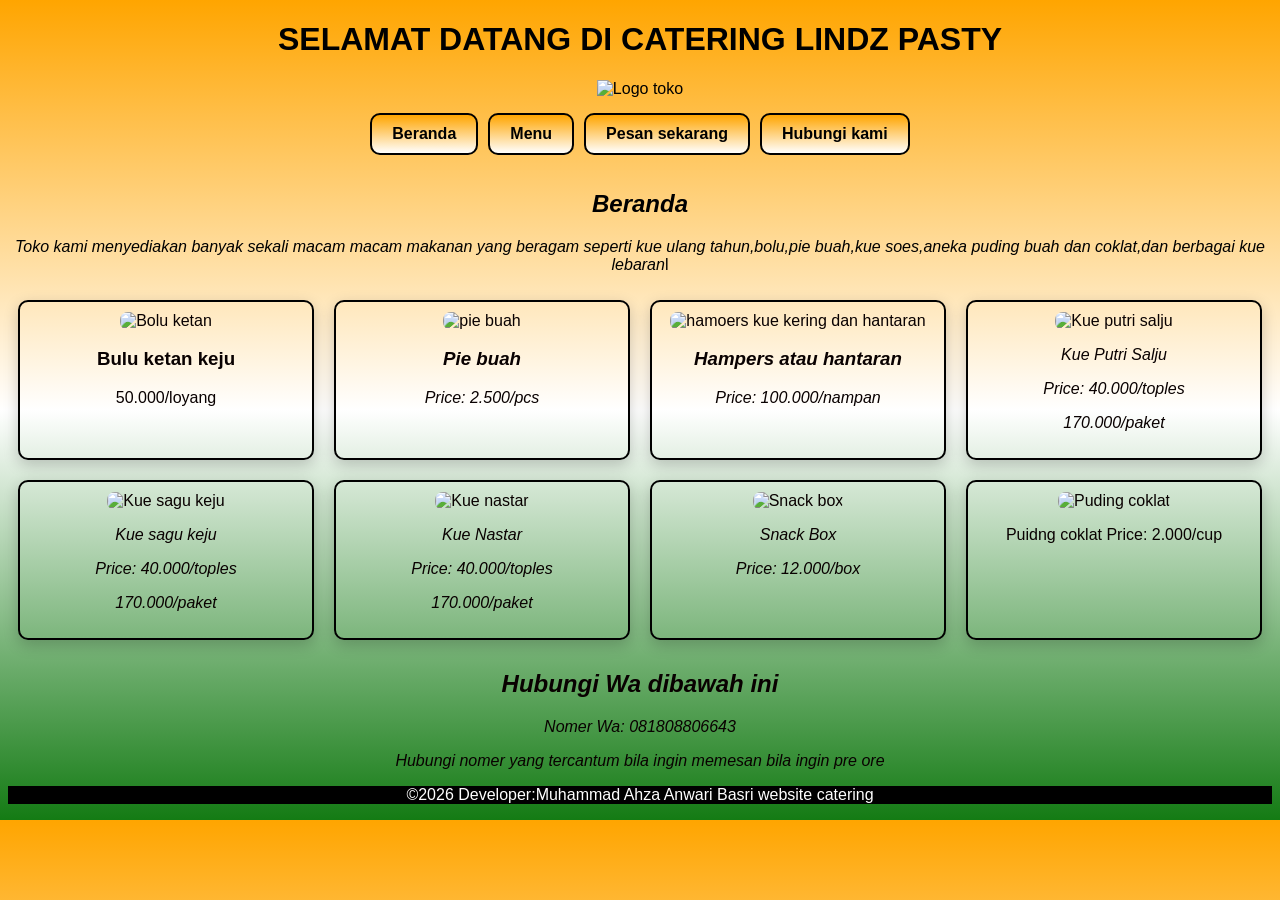
==== index.html @ 338bf414 "Upload project" ====
<!DOCTYPE html>
<html lang="en">
<head>
    <meta charset="UTF-8">
    <meta name="viewport" content="width=device-width, initial-scale=1.0">
    <title>web catering LINDZ PASTRY</title>
    <link rel="stylesheet" href="style.css">
    <style>
        .navbar {
    display: flex;
    justify-content: center;
    gap: 10px;
    padding: 15px;
}

.navbar a {
    text-decoration: none;
    color: black;
    background: linear-gradient(orange,white);
    border: 2px solid black;
    padding: 10px 20px;
    border-radius: 10px;
    font-weight: bold;
    transition: 0.3s;
}

.navbar a:hover {
    transform: translateY(-3px);
    cursor: pointer;
}

body {
            background: linear-gradient(
                180deg,
                orange,
                white,
                rgb(20, 123, 20)
            ); 
        }

        h1 {
            color: black;
        }
    </style>
</head>
<body>
    <header>
    <center><h1>SELAMAT DATANG DI CATERING LINDZ PASTY</h1></center>
    <center><img src="c:\Users\anwar\Downloads\Logo Lindz Pastry dengan Bingkai Emas.png" alt="Logo toko" height="200px" width="200px"></center>
    <nav class="navbar">
        <a href="#Beranda">Beranda</a>
        <a href="#Menu">Menu</a>
        <a href="order.html">Pesan sekarang</a>
        <a href="#Hubungi">Hubungi kami</a>
    </nav>
</header>
<main>

    <!--Beranda section-->
    <section id="Beranda">
       <center><h2><i>Beranda</i></h2></center>
        <p><i>Toko kami menyediakan banyak sekali macam macam makanan yang beragam seperti kue ulang tahun,bolu,pie buah,kue soes,aneka puding buah dan coklat,dan berbagai kue lebaran</i>l</p>
    </section>

    <section id="Menu">
        <div class="menu-container">

        <div class="card">
        <img src="c:\Users\anwar\Downloads\WhatsApp Image 2026-10-07 at 5.11.28 PM.jpeg" alt="Bolu ketan" height="200px" width="200px">
       <h3> Bulu ketan keju</h3>
        <p>50.000/loyang</p>
        </div>

         <div class="card">
         <img src="c:\Users\anwar\Downloads\WhatsApp Image 2026-10-07 at 5.22.49 PM.jpeg" alt="pie buah" height="200px" width="200px">
        <h3><i>Pie buah</i></h3>
        <p><i>Price: 2.500/pcs</i></p>
        </div>

        <div class="card">
        <img src="c:\Users\anwar\Downloads\WhatsApp Image 2026-10-07 at 5.26.35 PM.jpeg" alt="hamoers kue kering dan hantaran" height="200px" width="200px">
        <h3><i>Hampers atau hantaran</i></h3>
        <p><I>Price: 100.000/nampan</I></p>
        </div>

        <div class="card">
        <img src="c:\Users\anwar\Downloads\WhatsApp Image 2026-10-07 at 6.06.23 PM.jpeg" alt="Kue putri salju" height="200px" width="200px">
        <p><i>Kue Putri Salju</i></p>
        <p><i>Price: 40.000/toples</i></p>
        <p><i>170.000/paket</i></p>
        </div>

        <div class="card">
        <img src="c:\Users\anwar\Downloads\WhatsApp Image 2026-10-07 at 6.06.23 PM (1).jpeg" alt="Kue sagu keju" height="200px" width="200px">
        <p><i>Kue sagu keju</i></p>
        <p><i>Price: 40.000/toples</i></p>
        <p><i>170.000/paket</i></p>
        </div>

        <div class="card">
        <img src="c:\Users\anwar\Downloads\WhatsApp Image 2026-10-07 at 6.06.21 PM.jpeg" alt="Kue nastar" height="200px" width="200px">
        <p><i>Kue Nastar</i></p>
        <P><I>Price: 40.000/toples</I></P>
        <P><I>170.000/paket</I></P>
        </div>

        <div class="card">
        <img src="c:\Users\anwar\Downloads\WhatsApp Image 2026-10-07 at 6.06.21 PM (1).jpeg" alt="Snack box" height="200px" width="200px">
        <P><I>Snack Box</I></P>
        <P><I>Price: 12.000/box</I></P>
        </div>

        <div class="card">
       <img src="c:\Users\anwar\Downloads\WhatsApp Image 2026-10-06 at 4.13.11 PM.jpeg" alt="Puding coklat" height="200px" width="200px">
       <p>Puidng coklat
        Price: 2.000/cup</p>
        </div>
           </div>

        <section id="Hubungi">
            <h2><i>Hubungi Wa dibawah ini</i></h2>
            <P><I>Nomer Wa: 081808806643</I></P>
            <P><I>Hubungi nomer yang tercantum bila ingin memesan bila ingin pre ore</I></P>
        </section>

        <footer>
         <p>©2026 Developer:Muhammad Ahza Anwari Basri website catering</p>
        </footer>
</main>

<script src="script.js"></script>

</body>
</html>
---- style.css ----
.menu-container {
    display: grid;
    gap: 20px;
    flex-direction: row;
    margin: 20 auto;
    grid-template-columns: repeat(4 ,1fr);
    padding: 10px;
    box-sizing: border-box;
}

.card {
    width: 100%;
    padding: 10px;
    border-radius: 10px;
    border: 2px solid black;
    box-sizing: border-box;
     box-shadow: 0 5px 15px rgba(0, 0, 0, 0.2);

    transition: 0.3s;
    cursor: pointer;
   transition: all 0.3s ease;
    transition: transform 0.3s ease,
                box-shadow 0.3s ease;
}

.card img {
    width: 100%;
    height: 180px;
    object-fit: cover;
    border-radius: 8px;
}

.card:active {
    transform: scale(0.95);
}

.card.dipilih {
    transform: translateY(-5px);
    box-shadow: 0 10px 25px rgba(0, 0, 0, 0.3);
    border-color: #ff9800;
}

.card:hover {
    transform: translateY(-10px) scale(1.03);
    box-shadow: 0 15px 30px rgba(0, 0, 0, 0.3);
}

select {
    background-color: black;
    background: black;
    padding: 10px;
    width: 100%;
    border-radius: 5px;
    color: white;
    text-align: center;
}

button {
    background-color: black;
    background: black;
    border-radius: 8px;
    width: 25%;
    text-align: center;
    padding: 5px;
    color: white;
}

input{
    width: 25%;
    border-radius:5px;
}
    

input {
    border: 1px solid black;
    padding: 10px;
}
  
img {
    background: transparent;
}

#Menu {
    color: rgb(9, 1, 1);
}

.login-box {
    width: 300px;
    background: white;
    padding: 30px;
    border-radius: 15px;
    box-shadow: 0 4px 15px rba(0, 0, 0, 0,15);
    text-align: center;
}

.login-box input {
    width: 100%;
    box-sizing: border-box;
    padding: 12px;
    margin: 10px 0;
    border: 1px solid b;
    border-radius: 8px;
}

#Kredit {
    text-align: center;
    background: black;
    width: 100%;
    padding: 20px;
    border-radius: 12px;
    text-align: center;
}

body {
    text-align: center;
    font-family: Georgia,sans-serif;
}

footer {
    color: white;
    background-color: black;
}
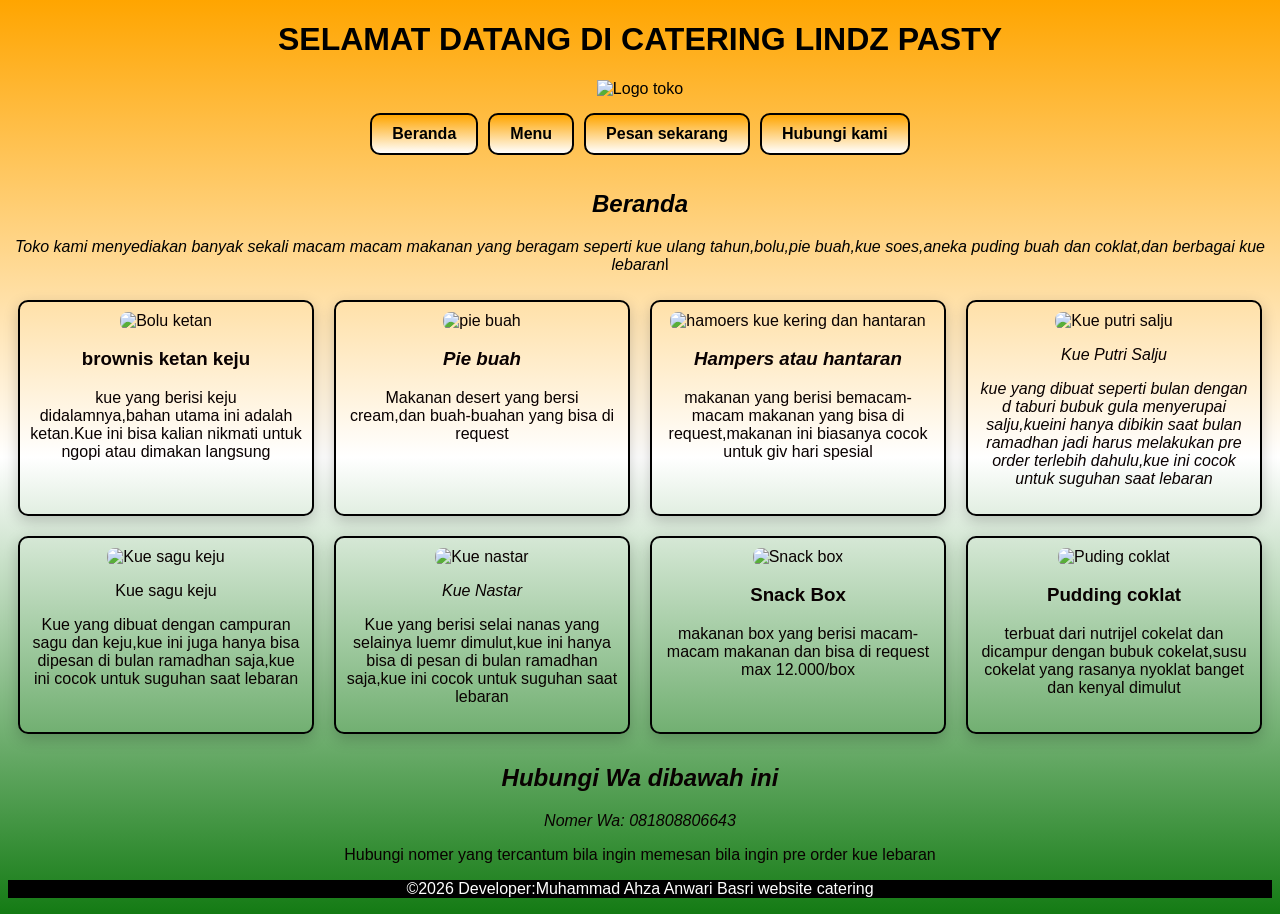
==== commit d00c9ba0: "Update fitur pesanan WhatsApp" ====
--- a/index.html
+++ b/index.html
@@ -67,60 +67,57 @@
 
         <div class="card">
         <img src="c:\Users\anwar\Downloads\WhatsApp Image 2026-10-07 at 5.11.28 PM.jpeg" alt="Bolu ketan" height="200px" width="200px">
-       <h3> Bulu ketan keju</h3>
-        <p>50.000/loyang</p>
+       <h3> brownis ketan keju</h3>
+       <p>kue yang berisi keju didalamnya,bahan utama ini adalah ketan.Kue ini bisa kalian nikmati untuk ngopi atau dimakan langsung</p>
         </div>
 
          <div class="card">
          <img src="c:\Users\anwar\Downloads\WhatsApp Image 2026-10-07 at 5.22.49 PM.jpeg" alt="pie buah" height="200px" width="200px">
         <h3><i>Pie buah</i></h3>
-        <p><i>Price: 2.500/pcs</i></p>
+        <p>Makanan desert yang bersi cream,dan buah-buahan yang bisa di request </p>
         </div>
 
         <div class="card">
         <img src="c:\Users\anwar\Downloads\WhatsApp Image 2026-10-07 at 5.26.35 PM.jpeg" alt="hamoers kue kering dan hantaran" height="200px" width="200px">
         <h3><i>Hampers atau hantaran</i></h3>
-        <p><I>Price: 100.000/nampan</I></p>
+        <p>makanan yang berisi bemacam-macam makanan yang bisa di request,makanan ini biasanya cocok untuk giv hari spesial</p>
         </div>
 
         <div class="card">
         <img src="c:\Users\anwar\Downloads\WhatsApp Image 2026-10-07 at 6.06.23 PM.jpeg" alt="Kue putri salju" height="200px" width="200px">
         <p><i>Kue Putri Salju</i></p>
-        <p><i>Price: 40.000/toples</i></p>
-        <p><i>170.000/paket</i></p>
+        <p><i>kue yang dibuat seperti bulan dengan d taburi bubuk gula menyerupai salju,kueini hanya dibikin saat bulan ramadhan jadi harus melakukan pre order terlebih dahulu,kue ini cocok untuk suguhan saat lebaran</i></p>
         </div>
 
         <div class="card">
         <img src="c:\Users\anwar\Downloads\WhatsApp Image 2026-10-07 at 6.06.23 PM (1).jpeg" alt="Kue sagu keju" height="200px" width="200px">
-        <p><i>Kue sagu keju</i></p>
-        <p><i>Price: 40.000/toples</i></p>
-        <p><i>170.000/paket</i></p>
+        <p>Kue sagu keju</p>
+        <p>Kue yang dibuat dengan campuran sagu dan keju,kue ini juga hanya bisa dipesan di bulan ramadhan saja,kue ini cocok untuk suguhan saat lebaran</p>
         </div>
 
         <div class="card">
         <img src="c:\Users\anwar\Downloads\WhatsApp Image 2026-10-07 at 6.06.21 PM.jpeg" alt="Kue nastar" height="200px" width="200px">
         <p><i>Kue Nastar</i></p>
-        <P><I>Price: 40.000/toples</I></P>
-        <P><I>170.000/paket</I></P>
+        <P>Kue yang berisi selai nanas yang selainya luemr dimulut,kue ini hanya bisa di pesan di bulan ramadhan saja,kue ini cocok untuk suguhan saat lebaran</P>
         </div>
 
         <div class="card">
         <img src="c:\Users\anwar\Downloads\WhatsApp Image 2026-10-07 at 6.06.21 PM (1).jpeg" alt="Snack box" height="200px" width="200px">
-        <P><I>Snack Box</I></P>
-        <P><I>Price: 12.000/box</I></P>
+        <h3>Snack Box</h3>
+        <P>makanan box yang berisi macam-macam makanan dan bisa di request max 12.000/box</P>
         </div>
 
         <div class="card">
        <img src="c:\Users\anwar\Downloads\WhatsApp Image 2026-10-06 at 4.13.11 PM.jpeg" alt="Puding coklat" height="200px" width="200px">
-       <p>Puidng coklat
-        Price: 2.000/cup</p>
+       <h3>Pudding coklat</h3>
+       <p>terbuat dari nutrijel cokelat dan dicampur dengan bubuk cokelat,susu cokelat yang rasanya nyoklat banget dan kenyal dimulut</p>
         </div>
            </div>
 
         <section id="Hubungi">
             <h2><i>Hubungi Wa dibawah ini</i></h2>
             <P><I>Nomer Wa: 081808806643</I></P>
-            <P><I>Hubungi nomer yang tercantum bila ingin memesan bila ingin pre ore</I></P>
+            <P>Hubungi nomer yang tercantum bila ingin memesan bila ingin pre order kue lebaran</P>
         </section>
 
         <footer>
--- a/style.css
+++ b/style.css
@@ -21,6 +21,8 @@
    transition: all 0.3s ease;
     transition: transform 0.3s ease,
                 box-shadow 0.3s ease;
+                 opacity: 0;
+  animation: muncul 0.8s ease forwards;
 }
 
 .card img {
@@ -64,17 +66,6 @@
     padding: 5px;
     color: white;
 }
-
-input{
-    width: 25%;
-    border-radius:5px;
-}
-    
-
-input {
-    border: 1px solid black;
-    padding: 10px;
-}
   
 img {
     background: transparent;
@@ -82,24 +73,6 @@
 
 #Menu {
     color: rgb(9, 1, 1);
-}
-
-.login-box {
-    width: 300px;
-    background: white;
-    padding: 30px;
-    border-radius: 15px;
-    box-shadow: 0 4px 15px rba(0, 0, 0, 0,15);
-    text-align: center;
-}
-
-.login-box input {
-    width: 100%;
-    box-sizing: border-box;
-    padding: 12px;
-    margin: 10px 0;
-    border: 1px solid b;
-    border-radius: 8px;
 }
 
 #Kredit {
@@ -119,4 +92,16 @@
 footer {
     color: white;
     background-color: black;
-}+}
+
+@keyframes muncul {
+  from {
+    opacity: 0;
+    transform: translateY(30px);
+  }
+
+  to {
+    opacity: 1;
+    transform: translateY(0);
+  }
+}
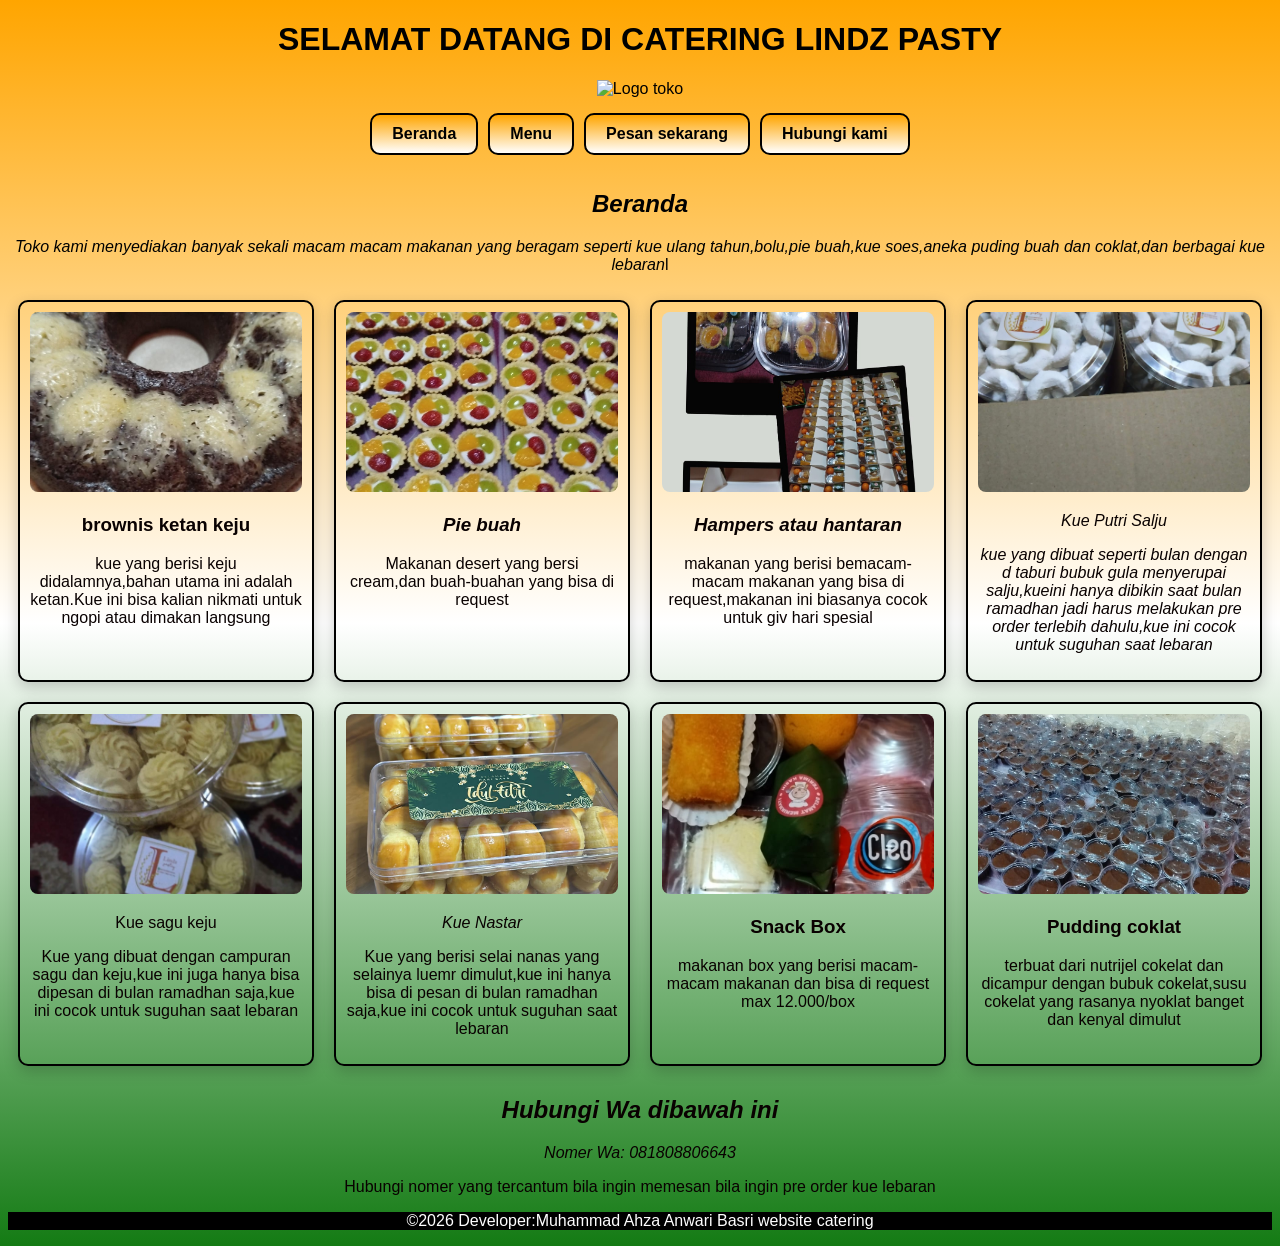
==== commit 39a57e8d: "Update iamges toko" ====
--- a/index.html
+++ b/index.html
@@ -66,49 +66,49 @@
         <div class="menu-container">
 
         <div class="card">
-        <img src="c:\Users\anwar\Downloads\WhatsApp Image 2026-10-07 at 5.11.28 PM.jpeg" alt="Bolu ketan" height="200px" width="200px">
+        <img src="images/WhatsApp Image 2026-10-07 at 5.11.28 PM.jpeg" alt="Bolu ketan" height="200px" width="200px">
        <h3> brownis ketan keju</h3>
        <p>kue yang berisi keju didalamnya,bahan utama ini adalah ketan.Kue ini bisa kalian nikmati untuk ngopi atau dimakan langsung</p>
         </div>
 
          <div class="card">
-         <img src="c:\Users\anwar\Downloads\WhatsApp Image 2026-10-07 at 5.22.49 PM.jpeg" alt="pie buah" height="200px" width="200px">
+         <img src="images/WhatsApp Image 2026-10-07 at 5.22.49 PM.jpeg" alt="pie buah" height="200px" width="200px">
         <h3><i>Pie buah</i></h3>
         <p>Makanan desert yang bersi cream,dan buah-buahan yang bisa di request </p>
         </div>
 
         <div class="card">
-        <img src="c:\Users\anwar\Downloads\WhatsApp Image 2026-10-07 at 5.26.35 PM.jpeg" alt="hamoers kue kering dan hantaran" height="200px" width="200px">
+        <img src="images/WhatsApp Image 2026-10-07 at 5.26.35 PM.jpeg" alt="hamoers kue kering dan hantaran" height="200px" width="200px">
         <h3><i>Hampers atau hantaran</i></h3>
         <p>makanan yang berisi bemacam-macam makanan yang bisa di request,makanan ini biasanya cocok untuk giv hari spesial</p>
         </div>
 
         <div class="card">
-        <img src="c:\Users\anwar\Downloads\WhatsApp Image 2026-10-07 at 6.06.23 PM.jpeg" alt="Kue putri salju" height="200px" width="200px">
+        <img src="images/WhatsApp Image 2026-10-07 at 6.06.23 PM.jpeg" alt="Kue putri salju" height="200px" width="200px">
         <p><i>Kue Putri Salju</i></p>
         <p><i>kue yang dibuat seperti bulan dengan d taburi bubuk gula menyerupai salju,kueini hanya dibikin saat bulan ramadhan jadi harus melakukan pre order terlebih dahulu,kue ini cocok untuk suguhan saat lebaran</i></p>
         </div>
 
         <div class="card">
-        <img src="c:\Users\anwar\Downloads\WhatsApp Image 2026-10-07 at 6.06.23 PM (1).jpeg" alt="Kue sagu keju" height="200px" width="200px">
+        <img src="images/WhatsApp Image 2026-10-07 at 6.06.23 PM (1).jpeg" alt="Kue sagu keju" height="200px" width="200px">
         <p>Kue sagu keju</p>
         <p>Kue yang dibuat dengan campuran sagu dan keju,kue ini juga hanya bisa dipesan di bulan ramadhan saja,kue ini cocok untuk suguhan saat lebaran</p>
         </div>
 
         <div class="card">
-        <img src="c:\Users\anwar\Downloads\WhatsApp Image 2026-10-07 at 6.06.21 PM.jpeg" alt="Kue nastar" height="200px" width="200px">
+        <img src="images/WhatsApp Image 2026-10-07 at 6.06.21 PM.jpeg" alt="Kue nastar" height="200px" width="200px">
         <p><i>Kue Nastar</i></p>
         <P>Kue yang berisi selai nanas yang selainya luemr dimulut,kue ini hanya bisa di pesan di bulan ramadhan saja,kue ini cocok untuk suguhan saat lebaran</P>
         </div>
 
         <div class="card">
-        <img src="c:\Users\anwar\Downloads\WhatsApp Image 2026-10-07 at 6.06.21 PM (1).jpeg" alt="Snack box" height="200px" width="200px">
+        <img src="images/WhatsApp Image 2026-10-07 at 6.06.21 PM (1).jpeg" alt="Snack box" height="200px" width="200px">
         <h3>Snack Box</h3>
         <P>makanan box yang berisi macam-macam makanan dan bisa di request max 12.000/box</P>
         </div>
 
         <div class="card">
-       <img src="c:\Users\anwar\Downloads\WhatsApp Image 2026-10-06 at 4.13.11 PM.jpeg" alt="Puding coklat" height="200px" width="200px">
+       <img src="images/WhatsApp Image 2026-10-06 at 4.13.11 PM.jpeg" alt="Puding coklat" height="200px" width="200px">
        <h3>Pudding coklat</h3>
        <p>terbuat dari nutrijel cokelat dan dicampur dengan bubuk cokelat,susu cokelat yang rasanya nyoklat banget dan kenyal dimulut</p>
         </div>
--- a/style.css
+++ b/style.css
@@ -105,3 +105,53 @@
     transform: translateY(0);
   }
 }
+
+@media screen and (max-width: 768px) {
+
+    * {
+        box-sizing: border-box;
+    }
+
+    body {
+        margin: 0;
+        padding: 0;
+        width: 100%;
+        overflow-x: hidden;
+    }
+
+    img {
+        max-width: 100%;
+        height: auto;
+    }
+
+    .container {
+        width: 100%;
+        max-width: 100%;
+        padding: 15px;
+    }
+
+    .card-container,
+    .products,
+    .menu-container {
+        display: grid;
+        grid-template-columns: repeat(2, minmax(0, 1fr));
+        gap: 12px;
+    }
+
+    .card {
+        width: 100%;
+        min-width: 0;
+    }
+
+    h1 {
+        font-size: 26px;
+    }
+
+    h2 {
+        font-size: 21px;
+    }
+
+    p {
+        overflow-wrap: break-word;
+    }
+}
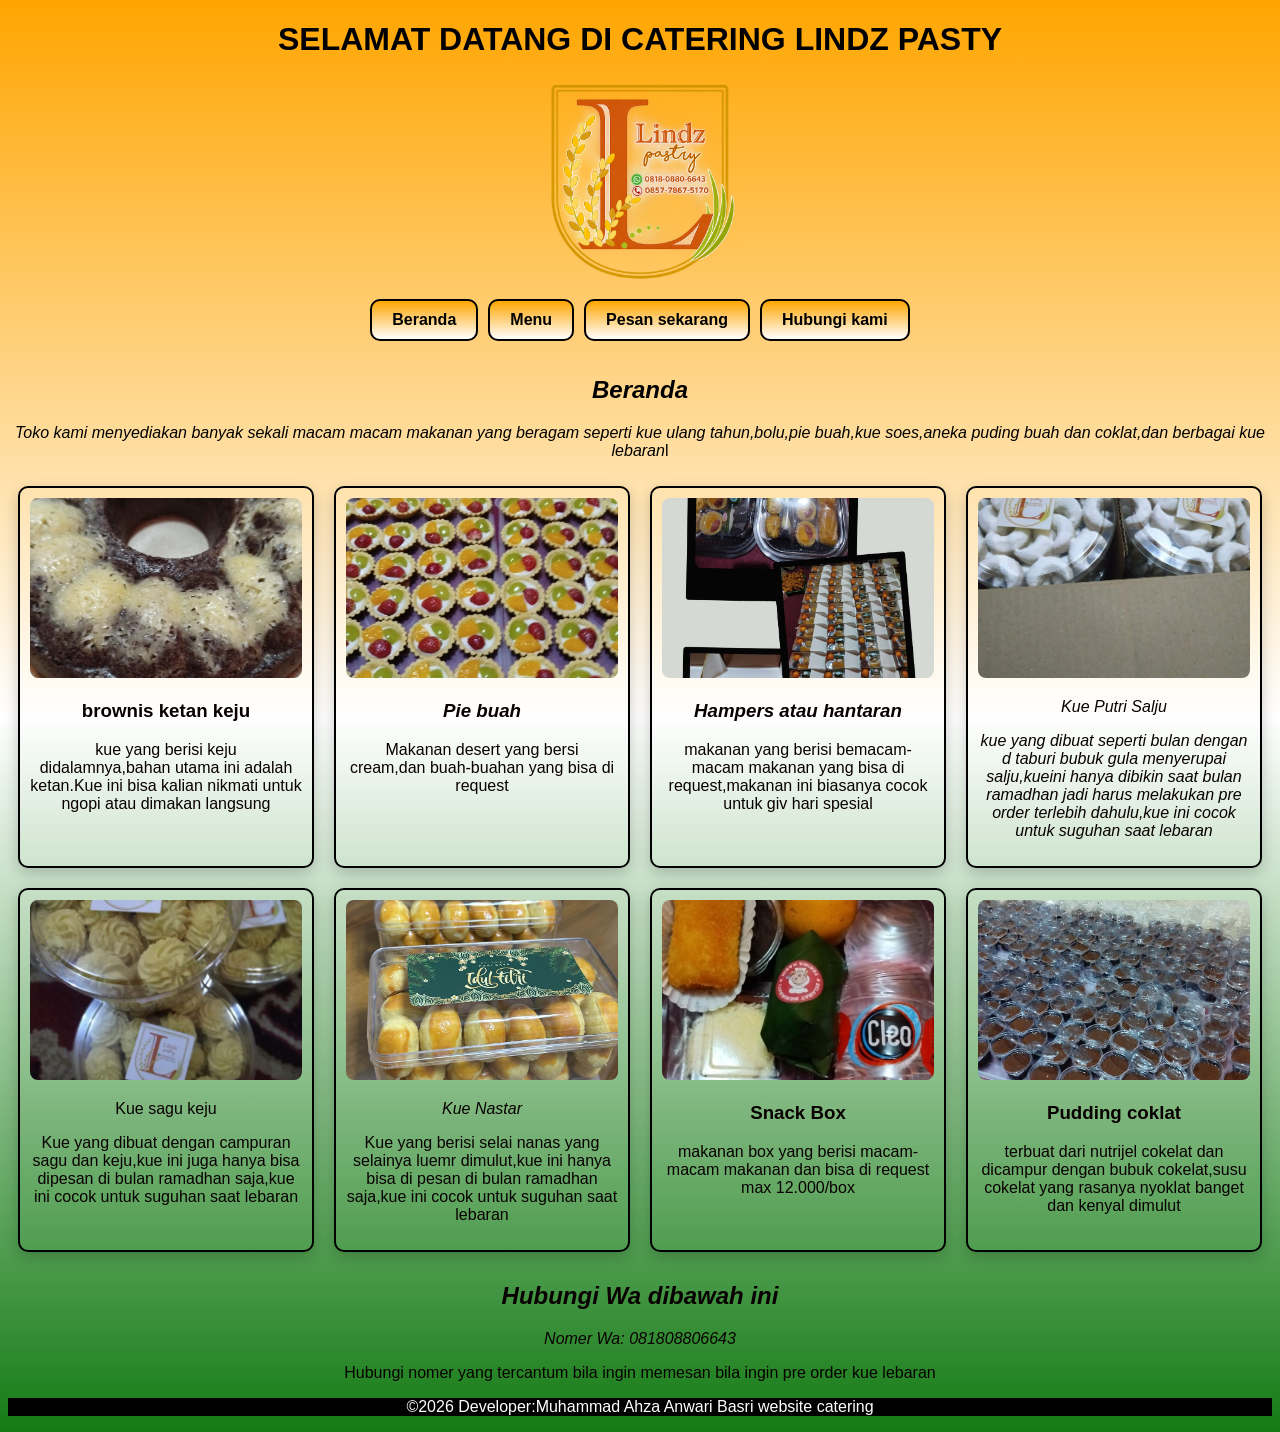
==== commit 88de4f38: "update order.html" ====
--- a/index.html
+++ b/index.html
@@ -46,7 +46,7 @@
 <body>
     <header>
     <center><h1>SELAMAT DATANG DI CATERING LINDZ PASTY</h1></center>
-    <center><img src="c:\Users\anwar\Downloads\Logo Lindz Pastry dengan Bingkai Emas.png" alt="Logo toko" height="200px" width="200px"></center>
+    <center><img src="images/Logo Lindz Pastry dengan Bingkai Emas.png" alt="Logo toko" height="200px" width="200px"></center>
     <nav class="navbar">
         <a href="#Beranda">Beranda</a>
         <a href="#Menu">Menu</a>
